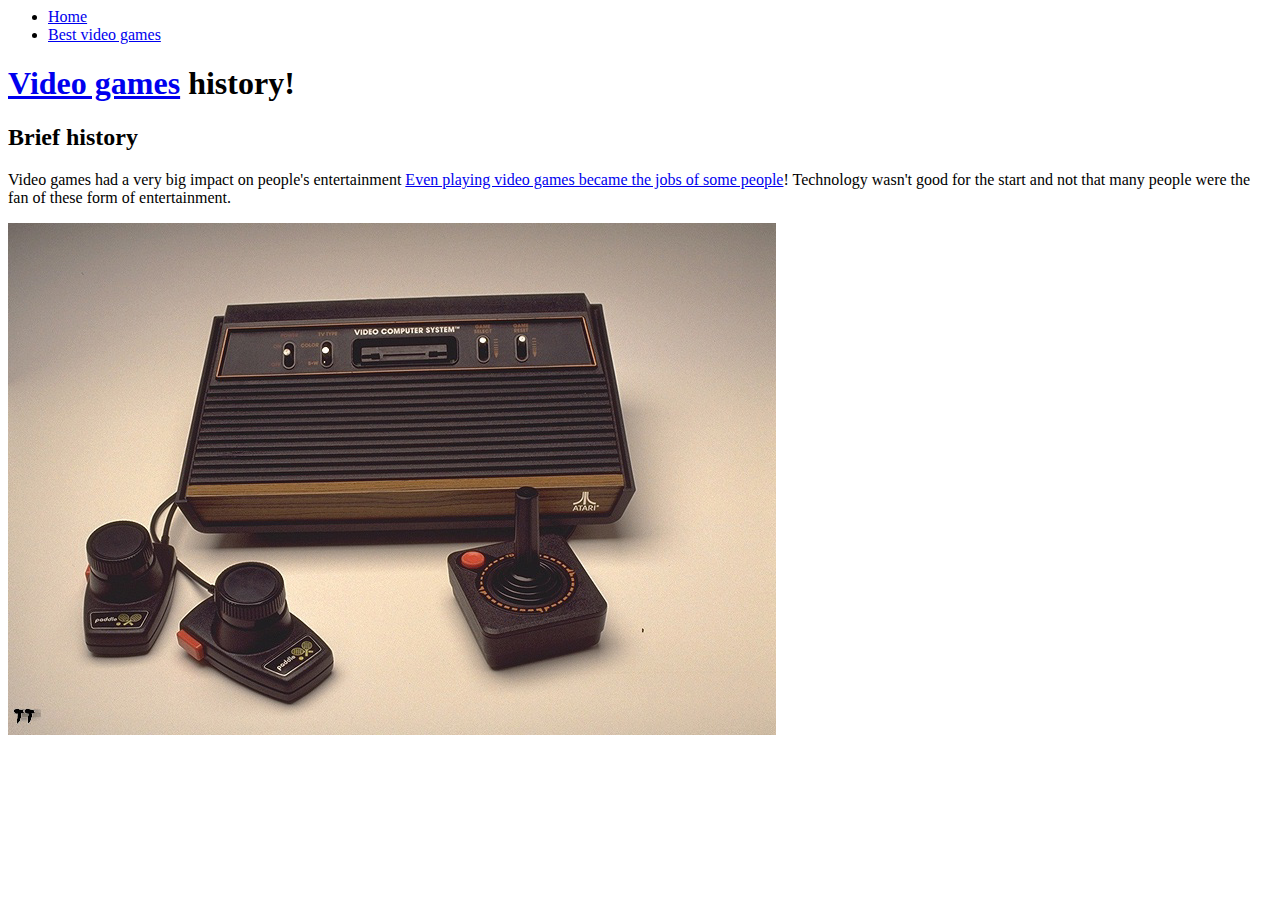
==== index.html @ ca8a0a53 "videogames" ====
<head>
	<title>Video games!</title>
</head>

<body>
	<nav>
		<ul>
			<li><a href="index.html">Home</a></li>
			<li><a href="funnyNames.html">Best video games</a></li>
		</ul>
	</nav>
	
	<h1><a href="https://www.youtube.com/watch?v=GoyGlyrYb9c">Video games</a> history!</h1>
	
	<h2>Brief history</h2>
	<p>Video games had a very big impact on people's entertainment <a href="#reasons">Even playing video games became the jobs of some people</a>! Technology wasn't good for the start and not that many people were the fan of these form of entertainment.</p>
	
	<img src="2600.jpg" alt="An image of the first console">

</body>
</html>
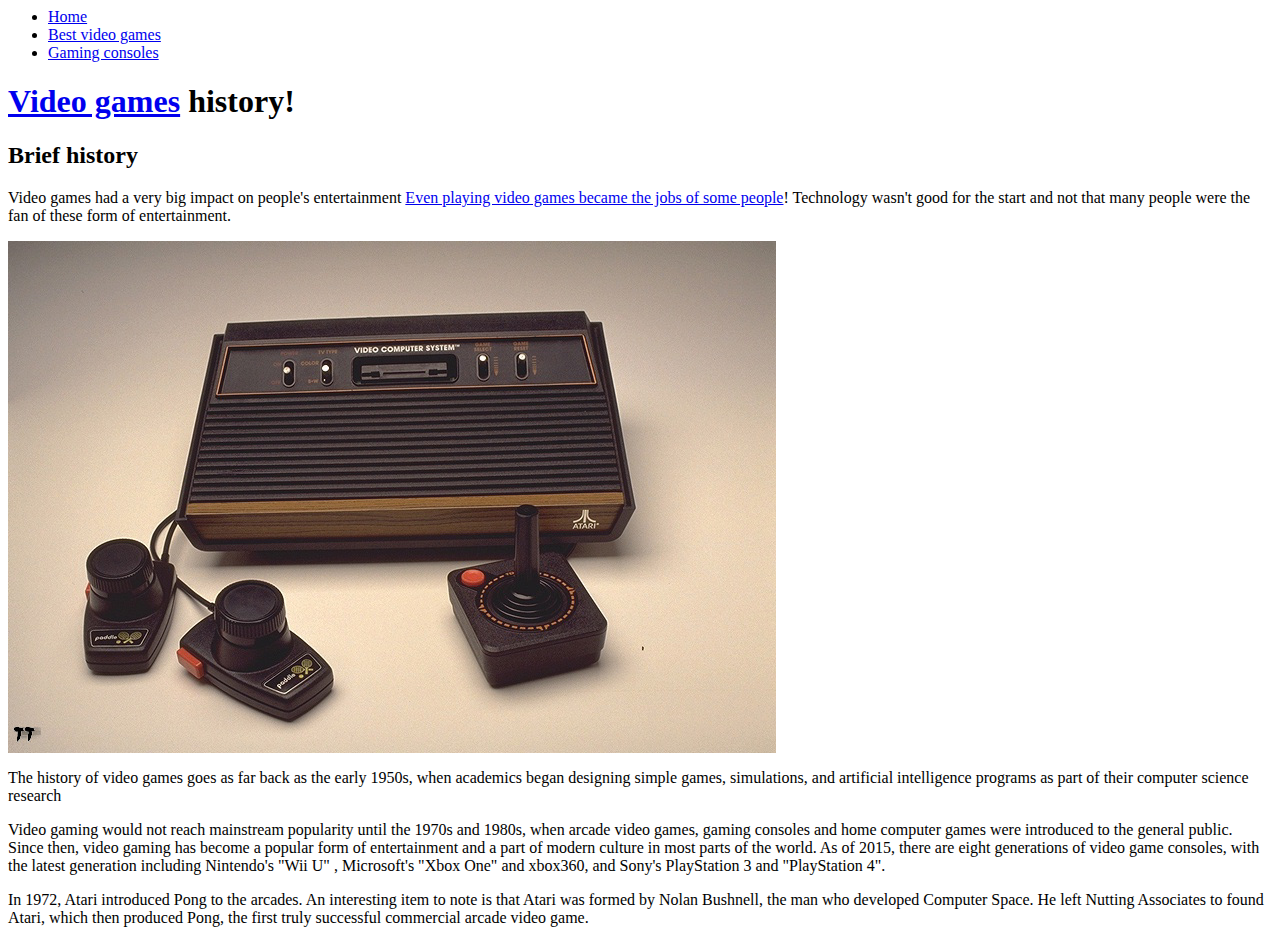
==== commit b0b92274: "video games" ====
--- a/index.html
+++ b/index.html
@@ -5,8 +5,9 @@
 <body>
 	<nav>
 		<ul>
-			<li><a href="index.html">Home</a></li>
-			<li><a href="funnyNames.html">Best video games</a></li>
+			<li><a href="home.html">Home</a></li>
+			<li><a href="best video games.html">Best video games</a></li>
+			<li><a href="consoles ">Gaming consoles</a></li>
 		</ul>
 	</nav>
 	
@@ -16,7 +17,13 @@
 	<p>Video games had a very big impact on people's entertainment <a href="#reasons">Even playing video games became the jobs of some people</a>! Technology wasn't good for the start and not that many people were the fan of these form of entertainment.</p>
 	
 	<img src="2600.jpg" alt="An image of the first console">
+	
+	<p>The history of video games goes as far back as the early 1950s, when academics began designing simple games, simulations, and artificial intelligence programs as part of their computer science research</p>
+	<p>Video gaming would not reach mainstream popularity until the 1970s and 1980s, when arcade video games, gaming consoles and home computer games were introduced to the general public. Since then, video gaming has become a popular form of entertainment and a part of modern culture in most parts of the world. As of 2015, there are eight generations of video game consoles, 
+	with the latest generation including Nintendo's "Wii U" , Microsoft's "Xbox One" and xbox360, and Sony's PlayStation 3 and "PlayStation 4".</p>
+	
+	<p>In 1972, Atari introduced Pong to the arcades. An interesting item to note is that Atari was formed by Nolan Bushnell, 
+	the man who developed Computer Space. He left Nutting Associates to found Atari, which then produced Pong, the first truly successful commercial arcade video game.</p>
 
-</body>
 </html>
 	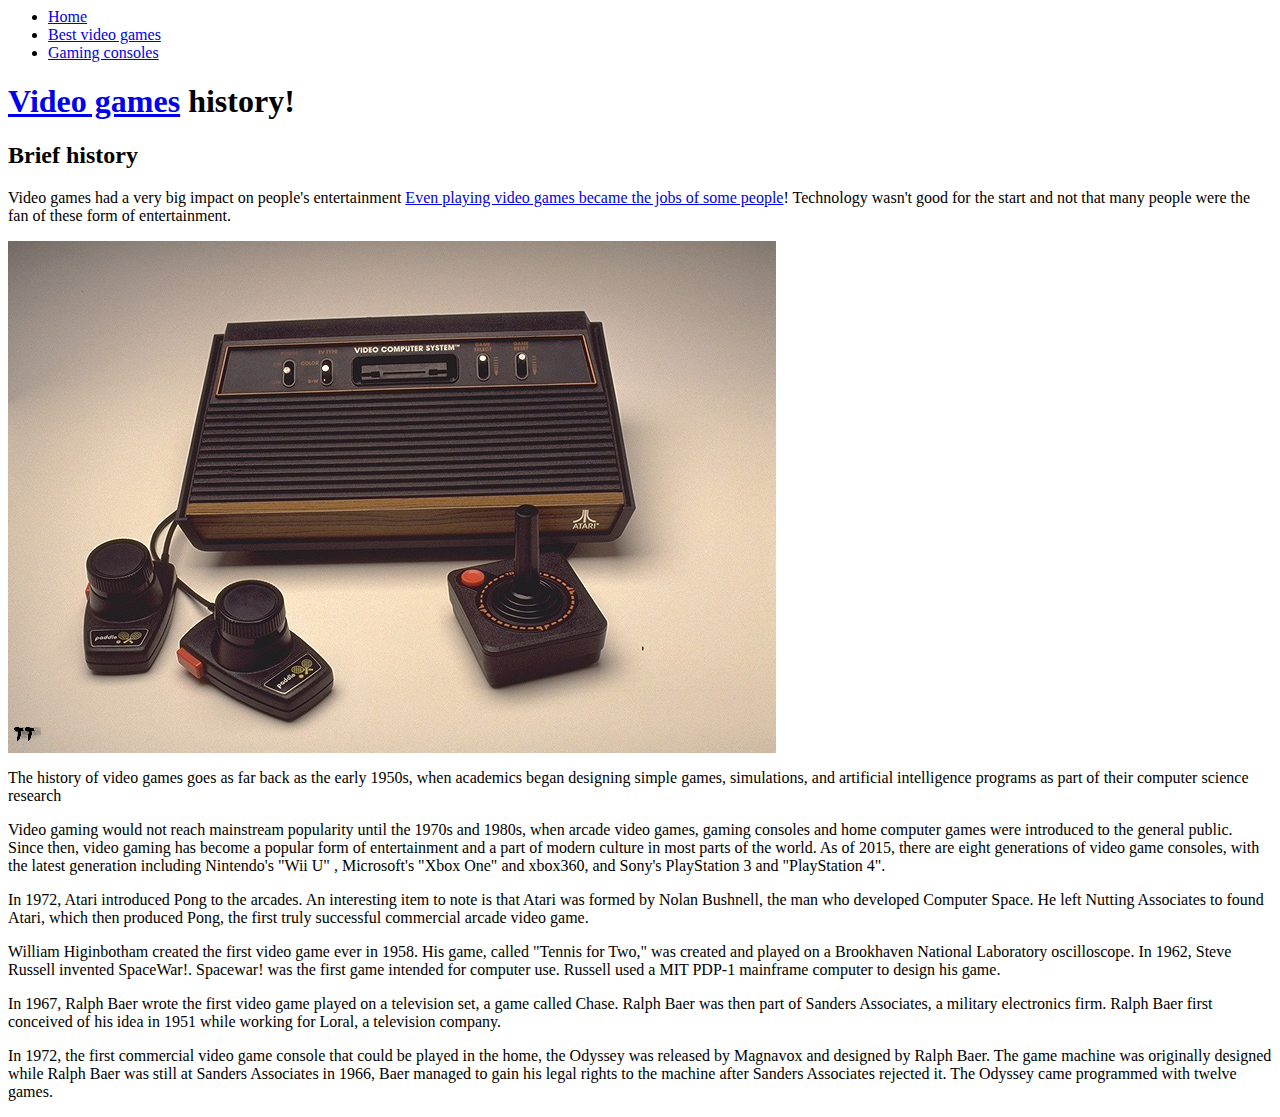
==== commit c914fd8a: "video games" ====
--- a/index.html
+++ b/index.html
@@ -24,6 +24,13 @@
 	
 	<p>In 1972, Atari introduced Pong to the arcades. An interesting item to note is that Atari was formed by Nolan Bushnell, 
 	the man who developed Computer Space. He left Nutting Associates to found Atari, which then produced Pong, the first truly successful commercial arcade video game.</p>
+	<p>William Higinbotham created the first video game ever in 1958. His game, called "Tennis for Two," was created and played on a Brookhaven National Laboratory oscilloscope. In 1962, Steve Russell invented SpaceWar!. 
+	Spacewar! was the first game intended for computer use. Russell used a MIT PDP-1 mainframe computer to design his game.</p>
+	
+	<p>In 1967, Ralph Baer wrote the first video game played on a television set, a game called Chase. Ralph Baer was then part of Sanders Associates, a military electronics firm. 
+	Ralph Baer first conceived of his idea in 1951 while working for Loral, a television company.</p>
+	<p>In 1972, the first commercial video game console that could be played in the home, the Odyssey was released by Magnavox and designed by Ralph Baer. 
+	The game machine was originally designed while Ralph Baer was still at Sanders Associates in 1966, Baer managed to gain his legal rights to the machine after Sanders Associates rejected it. The Odyssey came programmed with twelve games.</p>
 
-</html>
-	+</body>
+</html>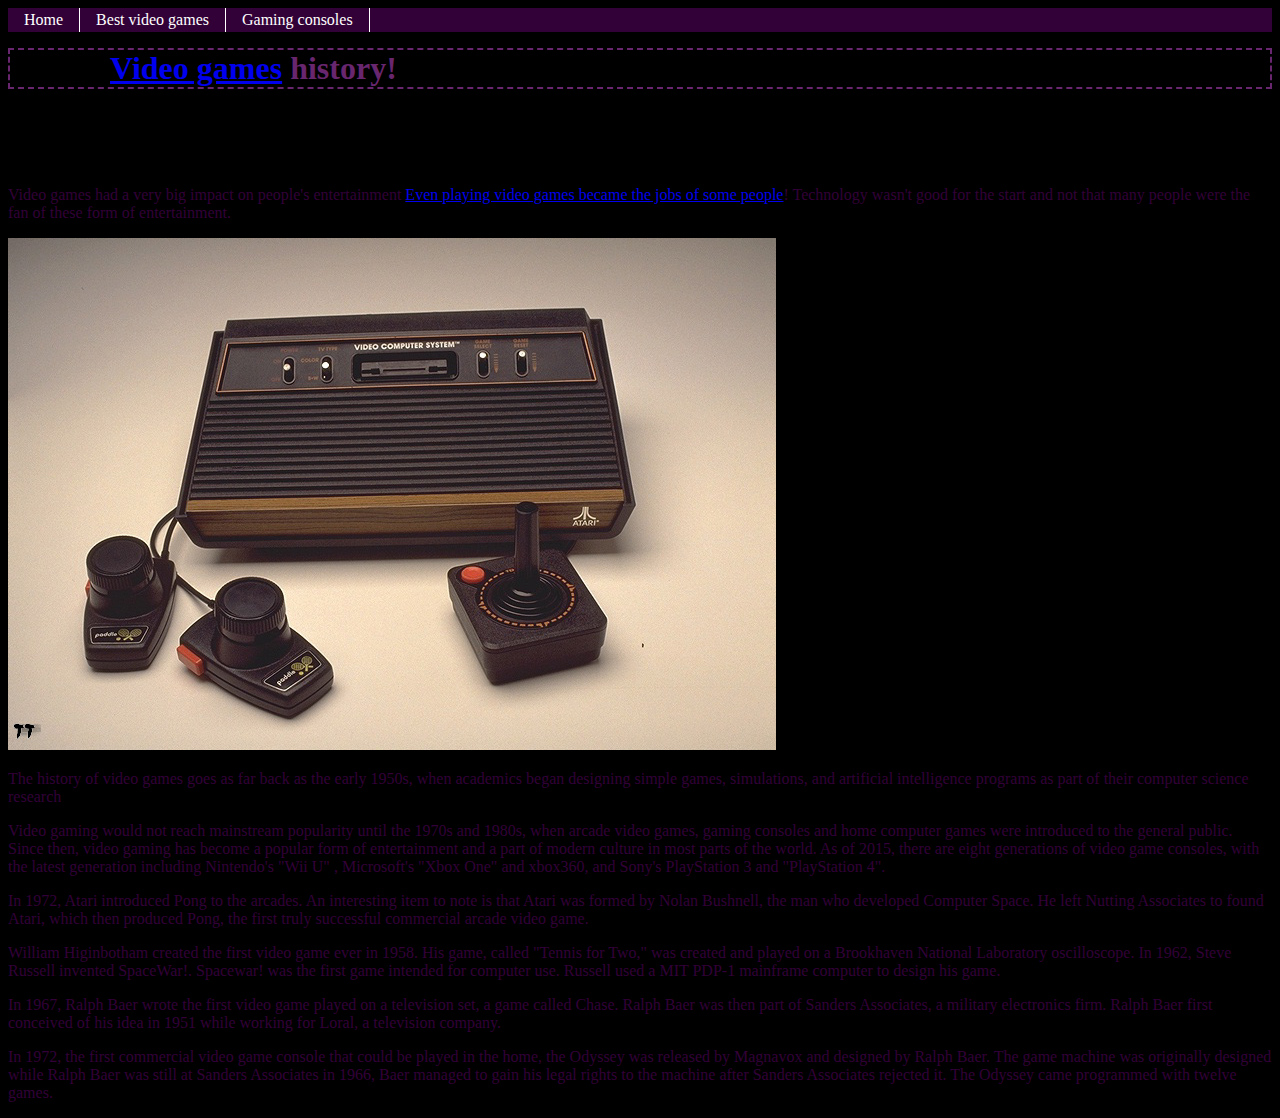
==== commit 0e8fdaa4: "gdfdzg" ====
--- a/index.html
+++ b/index.html
@@ -1,13 +1,15 @@
-<head>
+<!DOCTYPE html>
+
+<head> <link rel="stylesheet" href="pourya.css">
 	<title>Video games!</title>
 </head>
 
 <body>
 	<nav>
 		<ul>
-			<li><a href="home.html">Home</a></li>
-			<li><a href="best video games.html">Best video games</a></li>
-			<li><a href="consoles ">Gaming consoles</a></li>
+			<li><a href="/">Home</a></li>
+			<li><a href="/videogame">Best video games</a></li>
+			<li><a href="/consoles">Gaming consoles</a></li>
 		</ul>
 	</nav>
 	
--- a/pourya.css
+++ b/pourya.css
@@ -0,0 +1,62 @@
+body {
+	background-color: #000;
+}
+
+#mainContent {
+	background-color: #679933;
+	margin: 40px 100px;
+	padding: 20px; 30px;
+	border: solid;
+	border-radius: 25px;
+}
+
+h1 {
+	clear: left;
+	color: #68266F;
+	font-family: 'Indie Flower', cursive;
+	padding-left: 100px;
+	border-width: 2px;
+	border-style: dashed;
+	margin-bottom: 50px;
+}
+
+.pullquote {
+	margin-left:75px;
+	margin-right:125px;
+	font-size: 1.5em;
+}
+
+p {
+	color: #320138;
+}
+
+nav ul li {
+	display: inline;
+}
+
+nav ul {
+	padding-left: 0;
+	margin-left: 0;
+	background-color: #320138;
+	color: White;
+	float: left;
+	width: 100%;
+	margin-top: 0;
+	padding-top: 0;
+	margin-left: 0;
+	padding-left: 0;
+}
+
+nav ul li a {
+	padding: 0.2em 1em;
+	background-color: #320138;
+	color: White;
+	text-decoration: none;
+	float: left;
+	border-right: 1px solid #fff;
+}
+
+nav ul li a:hover {
+	background-color: #68266F;
+	color: #fff;
+}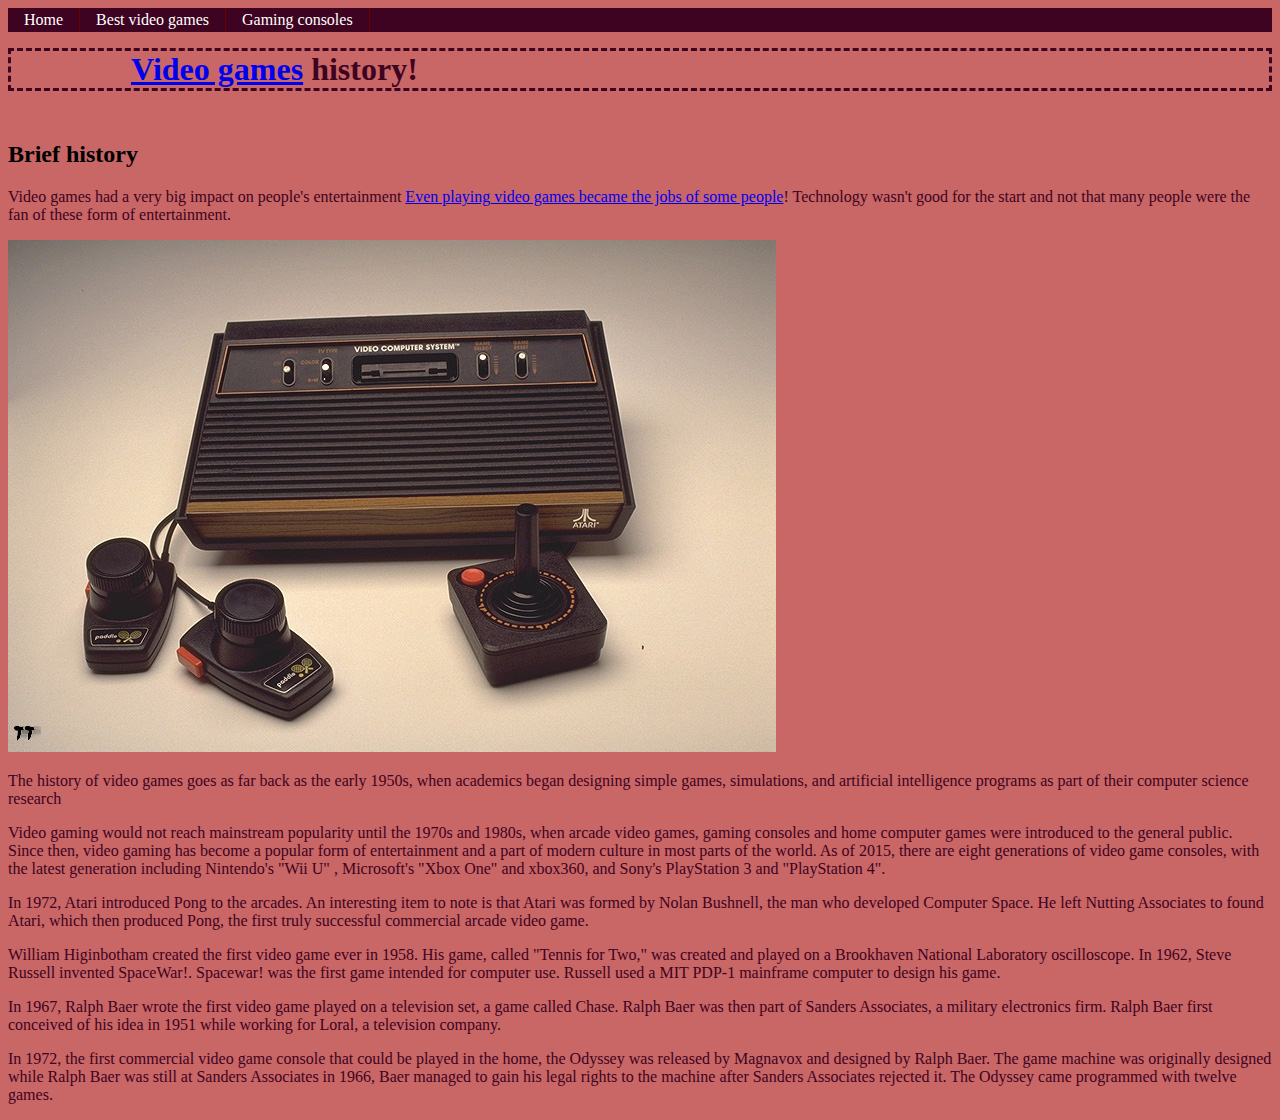
==== commit 0811cd3c: "sdffd" ====
--- a/index.html
+++ b/index.html
@@ -1,6 +1,6 @@
 <!DOCTYPE html>
-
-<head> <link rel="stylesheet" href="pourya.css">
+<link href='http://fonts.googleapis.com/css?family=Droid+Serif:400,400italic' rel='stylesheet' type='text/css'>
+<head> <link rel="stylesheet" href="pourya.css"> 
 	<title>Video games!</title>
 </head>
 
--- a/pourya.css
+++ b/pourya.css
@@ -1,33 +1,33 @@
 body {
-	background-color: #000;
+	background-color: #C96666;
 }
 
 #mainContent {
-	background-color: #679933;
-	margin: 40px 100px;
-	padding: 20px; 30px;
+	background-color: #000000;
+	margin: 60px 100px;
+	padding: 30px; 20px;
 	border: solid;
-	border-radius: 25px;
+	border-radius: 40px;
 }
 
 h1 {
 	clear: left;
-	color: #68266F;
+	color: #3E0320;
 	font-family: 'Indie Flower', cursive;
-	padding-left: 100px;
-	border-width: 2px;
+	padding-left: 120px;
+	border-width: 3px;
 	border-style: dashed;
 	margin-bottom: 50px;
 }
 
 .pullquote {
-	margin-left:75px;
-	margin-right:125px;
-	font-size: 1.5em;
+	margin-left:80px;
+	margin-right:150px;
+	font-size: 2em;
 }
 
 p {
-	color: #320138;
+	color: #3E0320;
 }
 
 nav ul li {
@@ -37,7 +37,7 @@
 nav ul {
 	padding-left: 0;
 	margin-left: 0;
-	background-color: #320138;
+	background-color: #3E0320;
 	color: White;
 	float: left;
 	width: 100%;
@@ -49,14 +49,14 @@
 
 nav ul li a {
 	padding: 0.2em 1em;
-	background-color: #320138;
+	background-color: #3E0320;
 	color: White;
 	text-decoration: none;
 	float: left;
-	border-right: 1px solid #fff;
+	border-right: 1px solid #6A0000;
 }
 
 nav ul li a:hover {
-	background-color: #68266F;
-	color: #fff;
+	background-color: #FF0007;
+	color: #6A0000;
 }